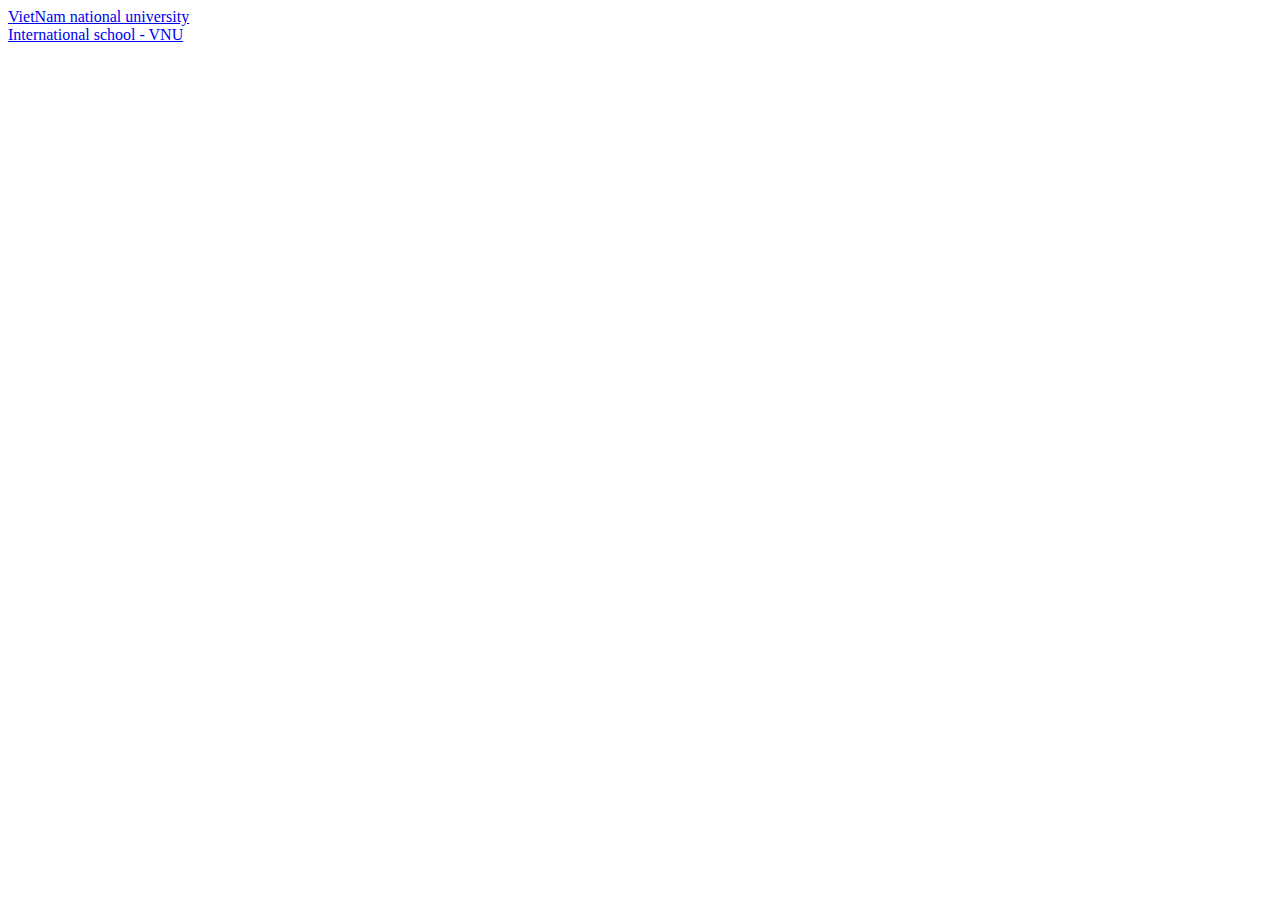
==== index.html @ 4b6f229c "Add files via upload" ====
<!DOCTYPE html>
<html lang="en">
<head>
    <meta charset="UTF-8">
    <meta name="viewport" content="width=device-width, initial-scale=1.0">
    <title>Bai tap tuan 4</title>
</head>
<body>
   <div>
    <a href="htttp://vnu.edu.vn">VietNam national university</a>
    <br>
    <a href="http://vnuis.edu.vn">International school - VNU</a>
   </div>
</body>
</html>
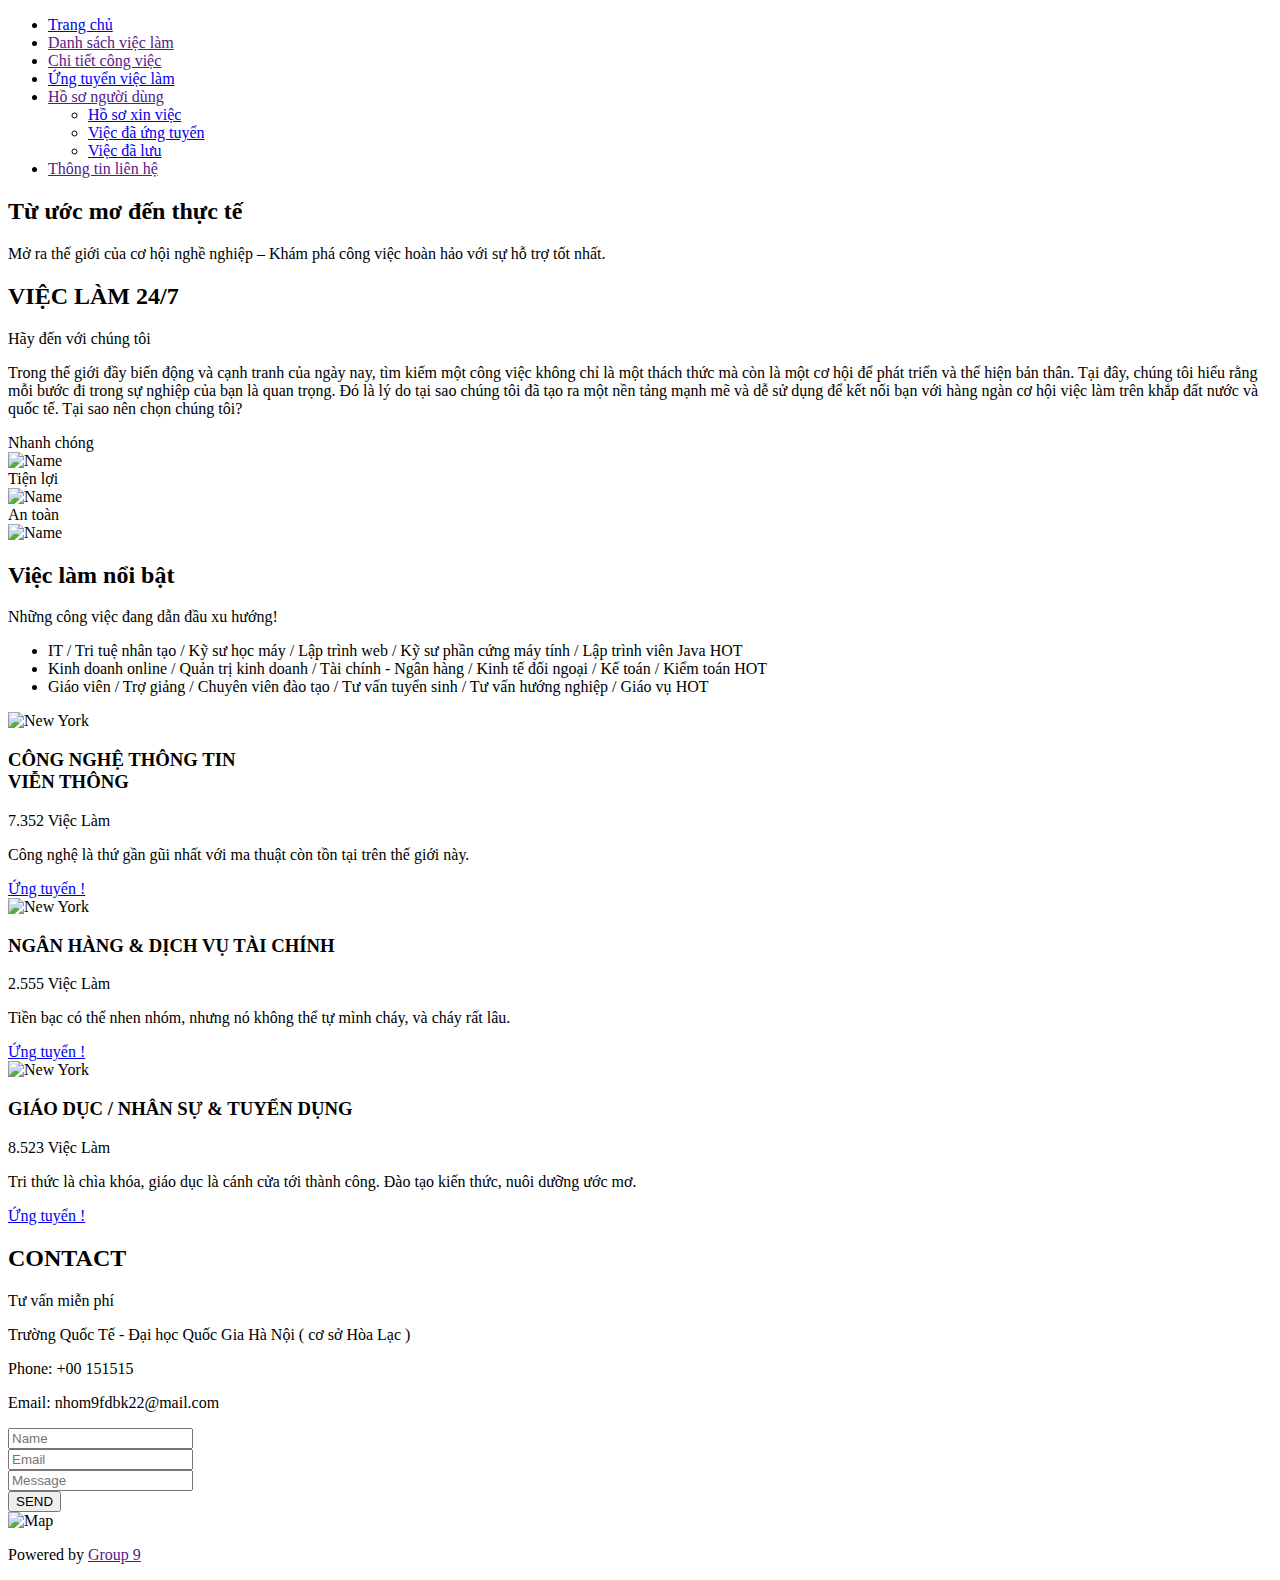
==== commit 17685257: "Add files via upload" ====
--- a/index.html
+++ b/index.html
@@ -3,13 +3,211 @@
 <head>
     <meta charset="UTF-8">
     <meta name="viewport" content="width=device-width, initial-scale=1.0">
-    <title>Bai tap tuan 4</title>
+    <title>Việclàm24/7</title>
+    <link rel="icon" type="image/x-icon" href="https://bizflyportal.mediacdn.vn/bizflyportal/699/2428/2020/10/20/17/12/web16031671538593.jpg">
+    <link rel="stylesheet" href="./assets/css/style.css">
+    <link rel="stylesheet" href="./assets/font/themify-icons/themify-icons.css">
 </head>
 <body>
-   <div>
-    <a href="htttp://vnu.edu.vn">VietNam national university</a>
-    <br>
-    <a href="http://vnuis.edu.vn">International school - VNU</a>
-   </div>
+    <div id="main">
+        <div id="header">
+            <!-- Begin Nav -->
+            <ul id="nav">
+                <li><a href="#">Trang chủ</a></li>
+                <li><a href="">Danh sách việc làm</a></li>
+                <li><a href="">Chi tiết công việc</a></li>
+                <li><a href="#">Ứng tuyển việc làm</a></li>
+                <li>
+                    <a href="">
+                        Hồ sơ người dùng
+                        <i class="nav-arrow-down ti-angle-down"></i>
+                    </a>
+                    <ul class="subnav">
+                        <li><a href="#">Hồ sơ xin việc</a></li>
+                        <li><a href="#">Việc đã ứng tuyển</a></li>
+                        <li><a href="#">Việc đã lưu</a></li>
+                    </ul>
+                </li>
+                <li><a href="">Thông tin liên hệ</a></li>
+            </ul>
+            <!-- End Nav -->
+
+
+            <!-- Begin search button-->
+            <div class="search-btn">
+                <i class="search-icon ti-search"></i>
+            </div>
+            <!-- End search button-->
+
+        </div>
+
+        <div id="slider">
+            <div class="text-content">
+                <h2 class="text-heading">Từ ước mơ đến thực tế </h2>
+                <div class="text-description">Mở ra thế giới của cơ hội nghề nghiệp – Khám phá công việc hoàn hảo với sự hỗ trợ tốt nhất.</div>
+            </div>
+        </div>
+
+        <div id="content">
+            <!-- About section  -->
+            <div  class="content-section">
+                <h2 class="section-heading">VIỆC LÀM 24/7</h2>
+                <p class="section-sub-heading">Hãy đến với chúng tôi</p>
+                <p class="about-text">
+                    Trong thế giới đầy biến động và cạnh tranh của ngày nay, tìm kiếm một công việc không chỉ là một thách thức mà còn là một cơ hội để phát triển và thể hiện bản thân. Tại đây, chúng tôi hiểu rằng mỗi bước đi trong sự nghiệp của bạn là quan trọng. Đó là lý do tại sao chúng tôi đã tạo ra một nền tảng mạnh mẽ và dễ sử dụng để kết nối bạn với hàng ngàn cơ hội việc làm trên khắp đất nước và quốc tế. Tại sao nên chọn chúng tôi?
+                </p>
+                <div class="row members-list">
+                    <div class="column column-third text-center">
+                        <div class="member-name">Nhanh chóng</div>
+                        <img src="./assets/img/band/member1.jpg" alt="Name" class="member-img">
+                    </div>
+                    <div class="column column-third text-center">
+                        <div class="member-name">Tiện lợi</div>
+                        <img src="./assets/img/band/member2.jpg" alt="Name" class="member-img">
+                    </div>
+                    <div class="column column-third text-center">
+                        <div class="member-name">An toàn</div>
+                        <img src="./assets/img/band/member3.jpg" alt="Name" class="member-img">
+                    </div>
+                   
+                </div>
+            </div>
+
+             <!-- Tour section  -->
+             <div class="tour-section">
+                <div class="content-section">
+                    <h2 class="section-heading text-white">Việc làm nổi bật</h2>
+                    <p class="section-sub-heading text-white">Những công việc đang dẫn đầu xu hướng!</p>
+                    
+
+                    <!-- Tickets -->
+                    <ul class="tickets-list">
+                        <li> IT / Tri tuệ nhân tạo / Kỹ sư học máy / Lập trình web / Kỹ sư phần cứng máy tính / Lập trình viên Java  <span class="sold-out">HOT</span></li>
+                        <li>Kinh doanh online / Quản trị kinh doanh / Tài chính - Ngân hàng / Kinh tế đối ngoại / Kế toán / Kiểm toán  <span class="sold-out">HOT</span></li>
+                        <!-- <li>Giáo viên <span class="quantity">3</span></li> -->
+                        <li>Giáo viên / Trợ giảng / Chuyên viên đào tạo / Tư vấn tuyển sinh / Tư vấn hướng nghiệp / Giáo vụ <span class="sold-out">HOT</span></li>
+                    </ul>
+
+                    <!-- Places -->
+                    <div class="row places-list">
+                        <div class="column column-third">
+                            <img src="/assets/img/places/place1.jpg" alt="New York" class="place-img">
+                        <div class="place-body">
+                            <h3 class="place-heading">CÔNG NGHỆ THÔNG TIN <br> VIỄN THÔNG</h3>
+                            <p class="place-time">7.352 Việc Làm</p>
+                            <p class="place-desc">Công nghệ là thứ gần gũi nhất với ma thuật còn tồn tại trên thế giới này.</p>
+                            <a href="#" class="btn">Ứng tuyển !</a>
+                        </div>
+                    </div>
+                        <div class="column column-third">
+                            <img src="/assets/img/places/place2.jpg" alt="New York" class="place-img">
+                        <div class="place-body">
+                            <h3 class="place-heading">NGÂN HÀNG & DỊCH VỤ TÀI CHÍNH</h3>
+                            <p class="place-time">2.555 Việc Làm</p>
+                            <p class="place-desc">Tiền bạc có thể nhen nhóm, nhưng nó không thể tự mình cháy, và cháy rất lâu.</p>
+                            <a href="#" class="btn">Ứng tuyển !</a>
+                     </div>
+                    </div>
+                        <div class="column column-third">
+                            <img src="/assets/img/places/place3.jpg" alt="New York" class="place-img">
+                        <div class="place-body">
+                            <h3 class="place-heading">GIÁO DỤC / NHÂN SỰ & TUYỂN DỤNG </h3>
+                            <p class="place-time">8.523 Việc Làm</p>
+                            <p class="place-desc">Tri thức là chìa khóa, giáo dục là cánh cửa tới thành công. Đào tạo kiến thức, nuôi dưỡng ước mơ.</p>
+                            <a href="#" class="btn">Ứng tuyển !</a>
+                        </div>
+                    </div>
+                   
+                    </div>
+                </div>
+             </div>
+             
+            <!-- Begin: Contact section  -->
+                 <div  class="content-section">
+                 <h2 class="section-heading">CONTACT</h2>
+                 <p class="section-sub-heading">Tư vấn miễn phí</p>
+
+                 <div class="row contact-content">
+                    <div class="column column-half contact-info ">
+                        <p><i class="ti-location-pin"></i>Trường Quốc Tế - Đại học Quốc Gia Hà Nội ( cơ sở Hòa Lạc )</p>
+                        <p><i class="ti-mobile"></i>Phone: +00 151515</p>
+                        <p><i class="ti-email"></i>Email: nhom9fdbk22@mail.com</p>
+                    </div>
+                    <div class="column column-half contact-form">
+                        <form action="">
+                            <div class="row">
+                                <div class="column column-half">
+                                    <input type="text" name="" placeholder="Name"  required id="" class="form-control">
+                                </div>
+                                <div class="column column-half">
+                                    <input type="email" name="" placeholder="Email" required id="" class="form-control">
+                                </div>
+                            </div>
+                           
+                            <div class="row mt-8">
+                                <div class="column column-full">
+                                    <input type="text" name="" placeholder="Message" required id="" class="form-control">
+                                </div>
+                            </div>
+                            <input class="btn mt-16 pull-right" type="submit" value="SEND">
+                        </form>
+                    </div>
+                 </div>
+    
+            </div>
+             <!-- End: Contact section  -->
+
+             <div class="map-section">
+                <img src="./assets/img/map/map.jpg" alt="Map">
+             </div>
+        </div>
+
+        <div id="footer">
+            <div class="social-list">
+                <a href=""><i class="ti-facebook"></i></a>
+                <a href=""><i class="ti-instagram"></i></a>
+                <a href=""><i class="ti-youtube"></i></a>
+                <a href=""><i class="ti-pinterest"></i></a>
+                <a href=""><i class="ti-twitter"></i></a>
+                <a href=""><i class="ti-linkedin"></i></a>
+            </div>
+            <p class="copyright">Powered by <a href="">Group 9</a></p>
+
+        </div>
+
+    </div>
+    <!-- <div class="modal">
+        <div class="modal-container">
+            <div class="modal-close">
+                <i class="ti-close"></i>
+            </div>
+            <header class="modal-header">
+                <i class="maodal-heading-icon ti-bag"></i>
+                Tickets
+            </header>
+
+            <div class="modal-body">
+                <label for="ticket-quantity" class="modal-label">
+                    <i class="ti-shopping-cart"></i>
+                    Tickets, $15 per person
+                </label>
+
+                <input id="ticket-quantity"  type="text" class="modal-input" placeholder="How many?">
+                <label for="ticket-email" class="modal-label">
+                    <i class="ti-user"></i>
+                    Send To
+                </label>
+
+                <input id="ticket-email" type="email" class="modal-input" placeholder="Enter email...">
+                <button id="buy-tickets">
+                    Pay <i class="ti-check"></i>
+                </button>
+            </div>
+
+            <footer class="modal-footer">
+                <p class="modal-help">Need <a href="">help?</a></p>
+            </footer>
+        </div>
+    </div> -->
 </body>
 </html>